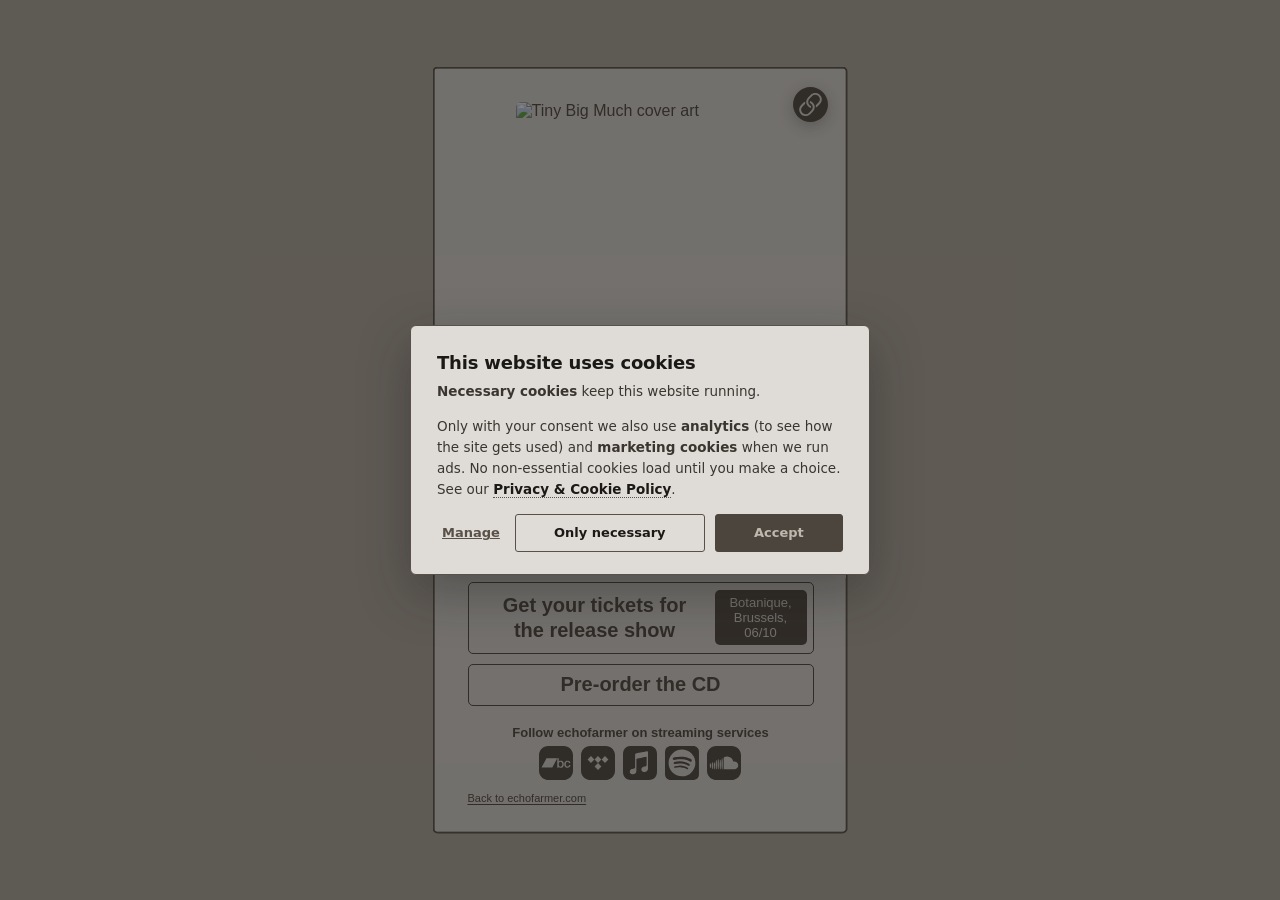
==== tiny-big-much/index.html @ cd7ecd68 "Add files via upload" ====
<!DOCTYPE html>
<html lang="en">
<head>
    <meta charset="UTF-8">
    <meta name="viewport" content="width=device-width, initial-scale=1.0">
    <title>tiny big much — echofarmer</title>
    <meta name="description" content="tiny big much by echofarmer is out 25/09/26. Sign up to get notified, and listen on your favorite streaming service.">

    <!-- Security: limit what the page can load. fonts.googleapis.com for the
         font CSS, fonts.gstatic.com for the font files, EmailOctopus for the
         signup POST, plus self for everything we ship. -->
    <meta http-equiv="Content-Security-Policy" content="
        default-src 'self';
        img-src 'self' data:;
        style-src 'self' 'unsafe-inline' https://fonts.googleapis.com;
        font-src https://fonts.gstatic.com;
        script-src 'self' 'unsafe-inline' https://gc.zgo.at;
        connect-src https://emailoctopus.com https://eomail5.com https://farmreverb.goatcounter.com;
        form-action https://emailoctopus.com https://eomail5.com;
        frame-ancestors 'none';
        base-uri 'self';">
    <!-- Don't leak the full URL to streaming services / image hosts. -->
    <meta name="referrer" content="strict-origin-when-cross-origin">

    <!-- Open Graph / social previews -->
    <meta property="og:type" content="music.song">
    <meta property="og:title" content="tiny big much — echofarmer">
    <meta property="og:description" content="Out 25/09/26: sign up to get notified.">
    <meta property="og:image" content="../artwork/tiny.webp">
    <meta property="og:url" content="https://echofarmer.com/releases/tiny-big-much/">
    <meta name="twitter:card" content="summary_large_image">
    <link rel="canonical" href="https://echofarmer.com/releases/tiny-big-much/">

    <!-- Tab icon (favicon). -->
    <link rel="icon" type="image/png" href="../../gifs/pink_dolphin_release.png">
    <link rel="apple-touch-icon" href="../../gifs/pink_dolphin_release.png">

    <!-- Structured data for the release. -->
    <script type="application/ld+json">
    {
      "@context": "https://schema.org",
      "@type": "MusicAlbum",
      "name": "tiny big much",
      "byArtist": {
        "@type": "MusicGroup",
        "name": "echofarmer",
        "url": "https://echofarmer.com"
      },
      "datePublished": "2026-09-25",
      "url": "https://echofarmer.com/releases/tiny-big-much/",
      "image": "https://echofarmer.com/releases/artwork/tiny.webp"
    }
    </script>

    <link rel="preconnect" href="https://fonts.googleapis.com">
    <link rel="preconnect" href="https://fonts.gstatic.com" crossorigin>
    <link href="https://fonts.googleapis.com/css2?family=Geist:ital,wght@0,450;0,700;1,450&display=swap" rel="stylesheet">
    <link rel="stylesheet" href="../_assets/style2.css">
    <script data-goatcounter="https://farmreverb.goatcounter.com/count"
            async src="//gc.zgo.at/count.js"></script>

    <script src="/consent.js"></script>
    
</head>

<body>
    <div class="release-frame">
        <main class="release-card">
            <div class="space">-</div>
            <div class="release-cover">
                <img src="" alt="">
            </div>

            <div class="space">-</div>
            <h1 class="release-title"></h1>
            <div class="release-artist"></div>
            <div class="space">-</div>
            <div class="space">-</div>
            <div class="space">-</div>

            <div class="release-countdown" role="timer" aria-live="off">
                <div class="cd-cell"><div class="cd-num">0</div><div class="cd-label">Days</div></div>
                <div class="cd-cell"><div class="cd-num">00</div><div class="cd-label">Hours</div></div>
                <div class="cd-cell"><div class="cd-num">00</div><div class="cd-label">Min</div></div>
                <div class="cd-cell"><div class="cd-num">00</div><div class="cd-label">Sec</div></div>
            </div>
            <div class="notify-label">until the album drops</div>
            <div class="space">-</div>
            <div class="space">-</div>
            <div class="space">-</div>
            <div class="space">-</div>
            <div class="space">-</div>
            <div class="space">-</div>

            <div class="release-out-now" hidden>Out now — listen below</div>
            

            <ul class="link-list">
                <a class="link-list" href="https://botanique.be/en/concert/echofarmer-2026" target="_blank">
                <li class="linkbox2">
                    <div class="linkbox2-text">Reserve your spot for<br>the listening session</div>
                    <div class="linkbox2-location">AB Salon, Brussels, 25/09</div>
                </li>
                </a>
            </ul>


            <ul class="link-list">
                <a class="link-list" href="https://botanique.be/en/concert/echofarmer-2026" target="_blank">
                <li class="linkbox2">
                    <div class="linkbox2-text">Get your tickets for<br>the release show</div>
                    <div class="linkbox2-location">Botanique, Brussels, 06/10</div>
                </li>
                </a>
            </ul>

            
            <a href="https://echofarmer.bandcamp.com/album/tiny-big-much"
                class="linkbox"
                target="_blank">
                Pre-order the CD
            </a>




            

            <div class="space">-</div>

            

                <div class="notify-label">Follow echofarmer on streaming services</div>
                <ul class="service-list"></ul>
            
            <div class="space">-</div>
            <div class="space">-</div>
     
            <div class="release-badge"></div>

            <button type="button" class="release-share" aria-label="Copy link to this page">
                <img class="share-icon share-icon-default" src="../../icons/SVG-STATES/NORMAL/link.svg" alt="" aria-hidden="true">
                <img class="share-icon share-icon-copied"  src="../../icons/SVG-STATES/HOVER/link-clicked.svg" alt="" aria-hidden="true">
            </button>

            <a class="release-back" href="https://echofarmer.com/">Back to echofarmer.com</a>
        </main>
    </div>


    <script>
    window.RELEASE_CONFIG = {
        artist: "echofarmer",
        title: "Tiny Big Much",
        isrc: "",
        releaseDate: "2026-09-25",
        cover: "../artwork/tiny.webp",

        emailoctopus: {
            action: "https://eomail5.com/form/a8dd4752-4953-11f1-8664-c35404464fe0"
        },

        links: {
            bandcamp: {
                preLive:  "https://echofarmer.bandcamp.com",
                postLive: ""
            },
            tidal: {
                preLive:  "https://tidal.com/artist/43987920",
                postLive: ""
            },
            apple: {
                preLive:  "https://music.apple.com/us/artist/echofarmer/1717770204",
                postLive: ""
            },
            spotify: {
                preLive:  "https://open.spotify.com/artist/542Nt23UmQC0tHUJxCSO5M",
                postLive: ""
            },
            soundcloud: {
                preLive:  "https://soundcloud.com/echofarmer",
                postLive: ""
            }
        }
    };
    </script>
    <script src="../_assets/page2.js"></script>
</body>
</html>
---- _assets/style2.css ----
/* ── Release landing page ────────────────────────────────────────────────── */
/* Pixel-precise design tuned for iPhone SE (375×667).
   On larger screens the 315×667 card stays the same and is centered.
   Geist weights used: 450 = "regular", 700 = "bold". */

* {
    margin: 0;
    padding: 0;
    box-sizing: border-box;
}

html, body {
    height: 100%;
    width: 100%;
}

html {
    -webkit-text-size-adjust: 100%;
    text-size-adjust: 100%;
}

body {
    min-height: 100vh;
    min-height: 100dvh;
    font-family: "Geist", sans-serif;
    font-weight: 450;
    color: #4d453d;
    background: #b3aba0 url("../backgrounds/clouds.webp") center center / cover no-repeat fixed;
    display: flex;
    align-items: center;
    justify-content: center;
    padding: 0;
    min-height: 100%;
    overflow-y: auto;
}

/* ── 30px frame around the card (matches main-site frame styling) ─────── */
/* Outer wrapper: 30px band of #7c7164 around the card. The card itself
   gets a 2px #595147 border, mirroring #frame-inner on the main site. */
.release-frame {
    display: contents; /* invisible pass-through wrapper */
}

/* ── The card ───────────────────────────────────────────────── */
/* 315×667, centered. Fixed size — designed for iPhone SE. On bigger screens
   it stays the same; on smaller screens it scales down width-wise only. */
.release-card {
    position: relative;
    width: 415px;
    height: var(--card-height, 767px);

    background: #dfdcd8;
    border: 2px solid #595147;
    border-radius: 5px;
    padding: 30px 32.5px;

    display: flex;
    flex-direction: column;

    overflow-y: auto;
    overflow-x: hidden;

    -webkit-overflow-scrolling: touch; /* Smooth scrolling on iOS */
        scrollbar-width: none;      /* Firefox */
         -ms-overflow-style: none;   /* IE/Edge */
}


.release-card::-webkit-scrollbar {
    display: none;              /* Chrome, Safari */
}

/* ── Cover art (250×250 by default; resized via --cover-size on small screens) ─ */
.release-cover {
    position: relative;
    width: 250px;
    height: 250px;
    border-radius: 5px;
    overflow: hidden;
    align-self: center;
    flex-shrink: 0;
}

.release-cover img {
    width: 100%;
    height: 100%;
    object-fit: cover;
    display: block;
    border-radius: 5px;
}
.linkbox{
        display: flex;
        align-items: center;
        height: auto;
        padding: 20px;
        border: 1px solid #4d453d;
        border-radius: 5px;
        background: #dfdcd8;
        color: #4d453d;
        text-decoration: none;
        overflow: hidden;
        transition: background 0.12s ease, transform 0.12s ease;
        transform-origin: center;
    
        justify-content: center;
        font-family:inherit;
        font-size:20px;
        font-weight:700;
        text-align:center;
        cursor:pointer;
        width:auto;
        display: flex;
        line-height:25px;
        margin-top:5px;
        margin-bottom:5px;
        
        animation-name: color;
        animation-duration: 2s;
        animation-iteration-count: infinite;
        animation-direction: alternate-reverse;
        animation-timing-function: ease;
    }
    .linkbox:hover {
        animation: none;
        background: #f0ede9;
        transform: scale(1.025);
    }

    .linkbox2{
        display: flex;
        align-items: center;
        width:auto;
        height: auto;
        padding: 5px;
        border: 1px solid #4d453d;
        border-radius: 5px;
        background: #dfdcd8;
        color: #4d453d;
        overflow: hidden;
        transition: background 0.12s ease, transform 0.12s ease;
        transform-origin: center;
        justify-content: center;
        font-family:inherit;
        font-size:20px;
        font-weight:700;
        text-align:center;
        cursor:pointer;
        line-height:25px;
        margin-top:5px;
        margin-bottom:5px;
        text-decoration: none;
    }

.linkbox2-text{
        display: flex;
        align-items: center;
        width:240px;
        height: auto;
        border: 0px solid #4d453d;
        border-radius: 5px;
        color: #4d453d;
        overflow: hidden;
        transition: background 0.12s ease, transform 0.12s ease;
        transform-origin: center;
        justify-content: center;
        font-family:inherit;
        font-size:20px;
        font-weight:700;
        text-align:center;
        cursor:pointer;
        line-height:25px;
        margin-top:5px;
        margin-bottom:5px;
        text-decoration: none;
    }

    .linkbox2-text2{
        display: flex;
        align-items: center;
        width:220px;
        height: auto;
        border: 0px solid #4d453d;
        border-radius: 5px;
        color: #4d453d;
        overflow: hidden;
        transition: background 0.12s ease, transform 0.12s ease;
        transform-origin: center;
        justify-content: center;
        font-family:inherit;
        font-size:20px;
        font-weight:700;
        text-align:center;
        cursor:pointer;
        line-height:25px;
        margin-top:5px;
        margin-bottom:5px;
        text-decoration: none;
    }

    .linkbox2-location{
        text-decoration: none;
        display: flex;
        align-items: center;
        font-size: 13px;
        font-weight: 400;
        text-align:center;
        line-height:15px;
        height:55px;
        width:92px;
        padding: 5px;
        text-align:center;
        background: #4d453d;
        color: #dfdcd8;
        border-radius: 5px;
    }
    .link-list{
        text-decoration: none;
        list-style: none;
        padding: 0;
        margin: 0;
    }
    .linkbox2:hover {
        animation: none;
        background: #f0ede9;
        transform: scale(1.025);
    }

    .box {
    display: grid;
    grid-template-columns: 1fr 1fr;
    border: 1px solid #4d453d;
    border-radius: 5px;
    box-sizing: border-box;
    padding: 7px;
    }

.box > div {
    min-width: 0;
    box-sizing: border-box;
    display: flex;
    justify-content: center;
    align-items: center;
}

.box > form.notify-form {
    grid-column: 1 / -1;
    
    width: 100%;
    margin: 0;
    padding: 0px 0;


    display: flex;
    flex-direction: column;
    justify-content: center;
    align-items: center;

    box-sizing: border-box;
}

.box > form.notify-form .notify-row {
    width: 250px;
    display: flex;
    justify-content: center;
    align-items: center;
    gap: 5px;
    min-height: 100%;
}

    @keyframes color {
    from {
        
        }
    to {
        background-color: #ffc37a;
        }
    }
/* ── Floating "OUT 15/05!" badge (85×25) ────────────────────────────────── */
/* Bounces inside an explicit 315×330 region anchored at the top of the
   card. Inside that region the badge's outer walls are clamped to:
     X: 0 → 226   (region width 311 inside the 2px border  − 85 badge)
     Y: 0 → 301   (region height 326 inside the 2px border − 25 badge, at default cover size)
   The Y max shrinks proportionally with --cover-size via JS-injected
   keyframes (#badge-keyframes <style> tag). Each keyframe lands on one of
   those four walls so the badge visibly "bounces" — never overshoots,
   never stops mid-air. The CSS keyframes below are the initial/fallback
   values (cover at full 250px). JS overwrites them immediately on load. */
.release-badge {
    position: absolute;
    top: 0;
    left: 0;
    width: 95px;
    height: 45px;
    background: #4d453d;
    text-align: center;
    line-height: 18px;
    color: #dfdcd8;
    font-family: "Geist", sans-serif;
    font-weight: 700;
    font-size: 13px;
    text-transform: uppercase;
    letter-spacing: 0.02em;
    border-radius: 5px;
    display: flex;
    align-items: center;
    justify-content: center;
    box-shadow: 0 4px 8px rgba(0, 0, 0, 0.25);
    z-index: 5;
    pointer-events: none;
    will-change: transform;
    animation: badge-drift 36s linear infinite;
}
.release-badge[hidden] { display: none; }

/* Path (in order, each point sits on a wall of the 226×301 box):
     A (0,   0)   top-left corner
     B (226, 100) right wall
     C (140, 301) bottom wall
     D (0,   240) left wall
     E (130, 0)   top wall
     F (226, 280) right wall
     G (60,  301) bottom wall
     ↩ back to A
   Segment lengths → percentages: 14.9 / 28.0 / 37.2 / 53.6 / 71.5 / 81.5 / 100. */
@keyframes badge-drift {
    0%     { transform: translate(  0px,   0px); }
    14.9%  { transform: translate(226px, 100px); }
    28.0%  { transform: translate(140px, 301px); }
    37.2%  { transform: translate(  0px, 240px); }
    53.6%  { transform: translate(130px,   0px); }
    71.5%  { transform: translate(226px, 280px); }
    81.5%  { transform: translate( 60px, 301px); }
    100%   { transform: translate(  0px,   0px); }
}

@media (prefers-reduced-motion: reduce) {
    .release-badge {
        animation: none;
        transform: translate(220px, -8px);
    }
}

/* ── Title + artist ──────────────────────────────────────────────────────── */
.release-title {
    margin-top: 5px;
    font-size: 20px;
    font-weight: 700;
    line-height: 1.1;
    color: #4d453d;
    text-align: center;
}
.release-artist {
    margin-top: 2px;
    font-size: 13px;
    font-weight: 450;
    line-height: 1.1;
    color: #4d453d;
    text-align: center;
}

/* ── Countdown ───────────────────────────────────────────────────────────── */
.release-countdown {
    margin-top: 12px;
    display: grid;
    grid-template-columns: repeat(4, 1fr);
    width: 250px;
    align-self: center;
    text-align: center;
}
.release-countdown[hidden] { display: none; }
.cd-cell {
    display: flex;
    flex-direction: column;
    align-items: center;
    gap: 2px;
}
.cd-num {
    font-size: 20px;
    font-weight: 700;
    line-height: 1;
    font-variant-numeric: tabular-nums;
    color: #4d453d;
}
.cd-label {
    font-size: 8px;
    font-weight: 450;
    text-transform: uppercase;
    letter-spacing: 0.08em;
    color: #4d453d;
    line-height: 1;
}

/* "Out now" hero replaces countdown post-release */
.release-out-now {
    margin-top: 12px;
    width: 250px;
    align-self: center;
    background: #4d453d;
    color: #dfdcd8;
    text-align: center;
    padding: 8px;
    border-radius: 5px;
    font-weight: 700;
    text-transform: uppercase;
    letter-spacing: 0.08em;
    font-size: 13px;
}
.release-out-now[hidden] { display: none; }

/* ── Notify form ─────────────────────────────────────────────────────────── */
.notify-label {
    margin-top: 12px;
    font-size: 13px;
    font-weight: 700;
    color: #4d453d;
    text-align: center;
    line-height: 1.1;
}
.notify-label[hidden] { display: none; }

.notify-form {
    margin-top: 10px;
    width: 100%;
    position: relative;
}
.notify-form[hidden] { display: none; }
.notify-row {
    display: flex;
    gap: 5px;
    width: 100%;
    position: relative;
}
.notify-input {
    width: 172.5px;
    height: 35px;
    padding: 0 10px;
    border: 1px solid #4d453d;
    border-radius: 5px;
    background: #dfdcd8;
    font-family: "Geist", sans-serif;
    font-style: italic;
    font-weight: 450;
    /* Match the "Notify me" submit button (13px). The card-level transform
       scales this down for visual fidelity, and a touch-device override
       below bumps it back to 16px to prevent iOS focus-zoom. */
    font-size: 13px;
    color: #4d453d;
    outline: none;
}
.notify-input::placeholder {
    color: #4d453d;
    opacity: 0.65;
    font-style: italic;
}
.notify-input:hover {
    background: #f0ede9;
}
.notify-input:focus {
    background: #f0ede9;
}
.notify-submit {
    width: 72.5px;
    height: 35px;
    background: #4d453d;
    color: #dfdcd8;
    border: 1px solid #4d453d;
    border-radius: 5px;
    font-family: "Geist", sans-serif;
    font-weight: 700;
    font-size: 13px;
    cursor: pointer;
    transition: background 0.12s ease, transform 0.12s ease;
    transform-origin: center;
}
.notify-submit:hover {
    background: #595147;
    transform: scale(1.04);
}
.notify-submit:disabled {
    opacity: 0.5;
    cursor: default;
}
/* Honeypot */
.notify-hp {
    position: absolute;
    width: 1px; height: 1px;
    padding: 0; margin: -1px;
    overflow: hidden;
    clip: rect(0,0,0,0);
    white-space: nowrap;
    border: 0;
}
.notify-status {
    margin-top: 4px;
    font-size: 11px;
    color: #4d453d;
    text-align: center;
    min-height: 0;
    line-height: 1.2;
}
.notify-status:empty { display: none; }
.notify-status.error { color: #b04040; }
.notify-status.success { font-weight: 700; }

/* Success pop-up: absolutely overlays the countdown + notify-label area */
.notify-success-pop {
    position: absolute;
    inset: 0;
    z-index: 1000;
    background: #dfdcd8;
    inset: 0;
    width: 100%;
    height: 100%;
       display: flex;
    align-items: center;
    justify-content: center;
    text-align: center;
    font-size: 13px;
    font-weight: 700;
    color: #4d453d;
    padding: 8px 32.5px;
   opacity: 0;
    visibility: hidden;
    pointer-events: none;
    transition: opacity 0.8s ease, visibility 0s linear 0.8s;
    line-height: 1.3;
}

.notify-success-pop.visible {
    opacity: 1;
    visibility: visible;
    pointer-events: auto;

    transition: opacity 0.8s ease;
}

/* Custom validation tooltip */
.notify-tooltip {
    position: absolute;
    top: calc(100% + 6px);
    left: 0;
    background: #dfdcd8;
    border: 1px solid #4d453d;
    border-radius: 5px;
    padding: 4px 8px;
    font-family: "Geist", sans-serif;
    font-size: 12px;
    color: #4d453d;
    white-space: nowrap;
    pointer-events: none;
    z-index: 10;
    box-shadow: 0 2px 6px rgba(0, 0, 0, 0.2);
}
.notify-tooltip::before {
    content: '';
    position: absolute;
    width: 0; height: 0;
    bottom: 100%;
    left: 12px;
    border-left: 5px solid transparent;
    border-right: 5px solid transparent;
    border-bottom: 5px solid #4d453d;
}
.notify-tooltip::after {
    content: '';
    position: absolute;
    width: 0; height: 0;
    bottom: calc(100% - 1px);
    left: 13px;
    border-left: 4px solid transparent;
    border-right: 4px solid transparent;
    border-bottom: 4px solid #dfdcd8;
}

/* ── Streaming service buttons ───────────────────────────────────────────── */
/* 250×35 row: 30×30 icon + name (regular #4d453d 13px) + 70×30 follow pill */


.service-list {
    margin-top: 5px;
    width: 350px;
    width: fit-content;
    margin: 5px auto 0;
    list-style: none;
    display: flex;
    flex-direction: row;
    gap: 6px;
}
.service-link {
    display: flex;
    align-items: center;
    width: 36px;
    height: 36px;
    border: 0px solid #4d453d;
    border-radius: 5px;
    background: #dfdcd8;
    color: #4d453d;
    text-decoration: none;
    overflow: hidden;
    padding: 0;
    transition: background 0.12s ease, transform 0.12s ease;
    transform-origin: center;
}
.service-link:hover {
    background: #f0ede9;
    transform: scale(1.025);
}
.service-icon {
    width: 34px;
    height: 34px;
    margin-left: 0px;
    flex-shrink: 0;
    object-fit: contain;
}

.service-link:hover .service-action {
    background: #595147;
}

.space {
    height: 3px;
    color: transparent;
}

/* ── Responsive scaling ──────────────────────────────────────────────────── */
/* The card is built at a fixed 315×667 design size. JS computes a uniform
   scale factor (--scale) and we apply it via transform so every element
   keeps its exact relative size and position, no matter the viewport.
   transform-origin: top center → the card grows downward from a centered
   anchor at the top of its layout box.

   When the card's HEIGHT becomes the limiting axis, JS adds .fills-height
   so the top/bottom borders vanish (the card visually touches the top and
   bottom of the browser window). */
.release-card {
    --scale: 1;
    /* Anchor at viewport center; scale uniformly. Using position: fixed
       means the scale transform never affects document flow, so we don't
       need overflow: hidden on body and the card is always visually
       centered, no matter the scale factor. */
    position: fixed;
    top: 50%;
    left: 50%;
    transform: translate(-50%, -50%) scale(var(--scale));
    transform-origin: center center;
}
.release-card.fills-height {
    border-top: none;
    border-bottom: none;
    border-radius: 0;
}

/* Prevent iOS Safari from zooming the page when the email input gains focus.
   We keep font-size at 13px (matching all other elements so they scale
   proportionally) and instead suppress the auto-zoom via a viewport meta
   update in page.js (focus → maximum-scale=1, blur → restore). */

/* Inline span used in the notify-status success message to keep the title
   on a single line ("Something So Suite" never breaks across two lines). */
.nowrap { white-space: nowrap; }

/* ── Share-link icon button (top-right corner) ───────────────────── */
/* Two stacked icons (default + copied); we toggle which one is visible on
   click. The button itself is transparent — the icons supply the look. */
.release-share {
    position: absolute;
    top: 18px;
    right: 18px;
    width: 35px;
    height: 35px;
    padding: 0;
    background: transparent;
    border: none;
    cursor: pointer;
    z-index: 6;
    filter: drop-shadow(0 4px 8px rgba(0, 0, 0, 0.25));
    transition: transform 0.12s ease, filter 0.12s ease;
    transform-origin: center;
}
.release-share .share-icon {
    position: absolute;
    inset: 0;
    width: 100%;
    height: 100%;
    object-fit: contain;
    pointer-events: none;
    transition: opacity 0.12s ease;
}
.release-share .share-icon-copied { opacity: 0; }
.release-share.copied .share-icon-default { opacity: 0; }
.release-share.copied .share-icon-copied  { opacity: 1; }
.release-share:hover { transform: scale(1.08); }

@keyframes share-spin {
    from { rotate: 0deg; }
    to   { rotate: 360deg; }
}
.release-share.spinning {
    animation: share-spin 0.65s ease-in-out;
}

/* "Link copied" toast — styled like the OUT 15/05 badge, sits just below
   the share button and pops above all other layers. Anchored to the same
   right edge as the share button (right: 18px) so on narrow phones it
   stays fully inside the viewport instead of overflowing. */
.release-toast {
    position: fixed;
    top: 60px;
    right: 18px;
    /* Cap width so it can never overflow the viewport on tiny screens. */
    max-width: calc(100vw - 36px);
    transform: translateY(-4px);
    height: 25px;
    padding: 0 12px;
    background: #4d453d;
    color: #dfdcd8;
    font-family: "Geist", sans-serif;
    font-weight: 700;
    font-size: 13px;
    letter-spacing: 0.02em;
    border-radius: 5px;
    display: flex;
    align-items: center;
    justify-content: center;
    box-shadow: 0 4px 8px rgba(0, 0, 0, 0.25);
    pointer-events: none;
    opacity: 0;
    transition: opacity 0.18s ease, transform 0.18s ease;
    z-index: 20;
    white-space: nowrap;
}
.release-toast.visible {
    opacity: 1;
    transform: translateY(0);
}

/* ── Back-to-main-site link (bottom of the card, left-aligned, no box) ─── */
.release-back {
    margin-top: auto;
    align-self: flex-start;
    padding: 5px 0 0 0;
    font-family: "Geist", sans-serif;
    font-weight: 450;
    font-size: 11px;
    color: #4d453d;
    text-decoration: underline;
    text-decoration-thickness: 1px;
    text-underline-offset: 2px;
}
.release-back:hover { opacity: 0.7; }

/* (Smaller-than-iPhone-SE-width fallback removed: the JS scale transform
   now handles every viewport uniformly — the 315×667 design is preserved
   and only its visual size changes.) */
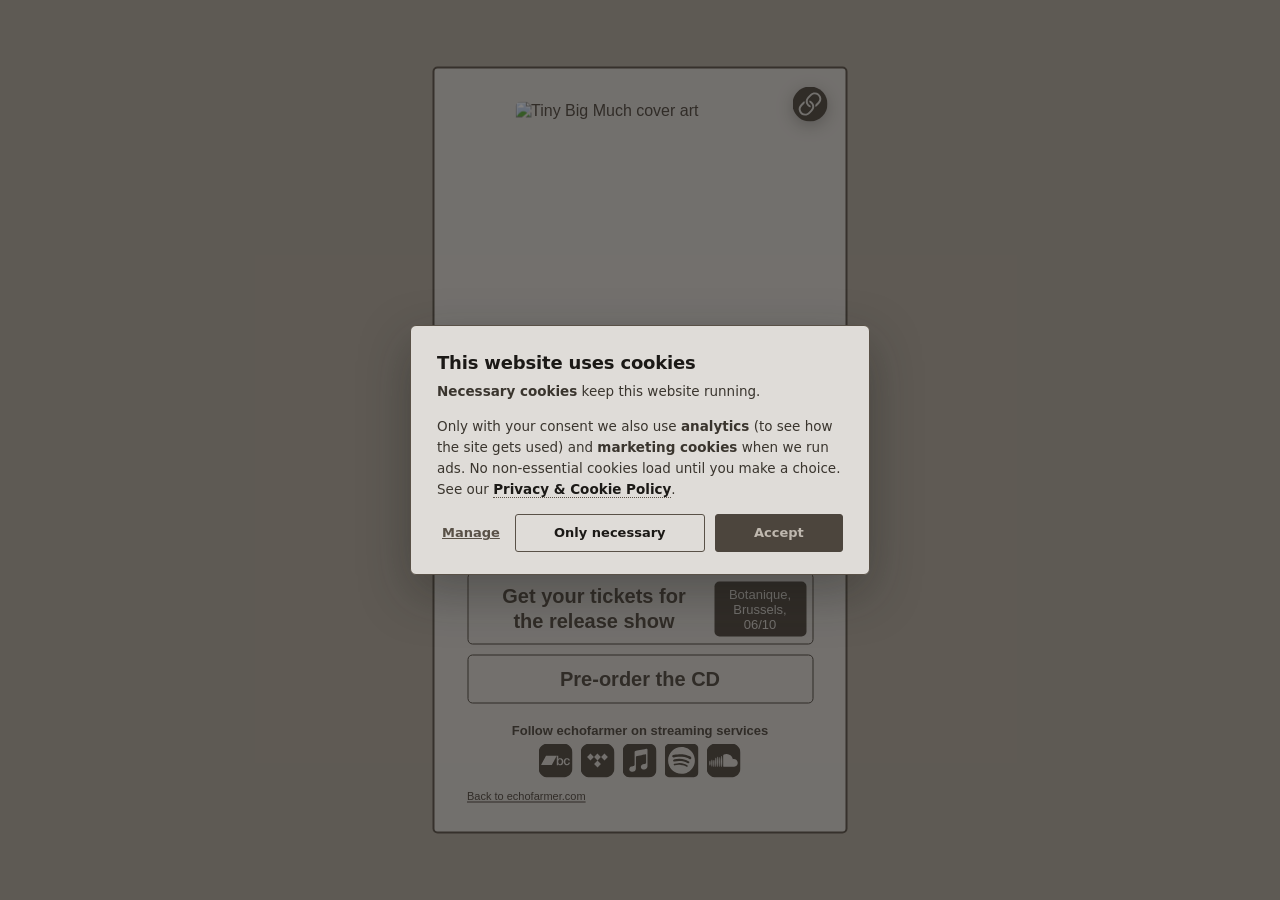
==== commit 4454f0b9: "Add files via upload" ====
--- a/tiny-big-much/index.html
+++ b/tiny-big-much/index.html
@@ -84,7 +84,7 @@
                 <div class="cd-cell"><div class="cd-num">00</div><div class="cd-label">Min</div></div>
                 <div class="cd-cell"><div class="cd-num">00</div><div class="cd-label">Sec</div></div>
             </div>
-            <div class="notify-label">until the album drops</div>
+            <div class="notify-release">until the album drops</div>
             <div class="space">-</div>
             <div class="space">-</div>
             <div class="space">-</div>
@@ -96,7 +96,7 @@
             
 
             <ul class="link-list">
-                <a class="link-list" href="https://botanique.be/en/concert/echofarmer-2026" target="_blank">
+                <a class="link-list" href="https://thisherenow.fillout.com/listening-session-echofarmer" target="_blank">
                 <li class="linkbox2">
                     <div class="linkbox2-text">Reserve your spot for<br>the listening session</div>
                     <div class="linkbox2-location">AB Salon, Brussels, 25/09</div>
